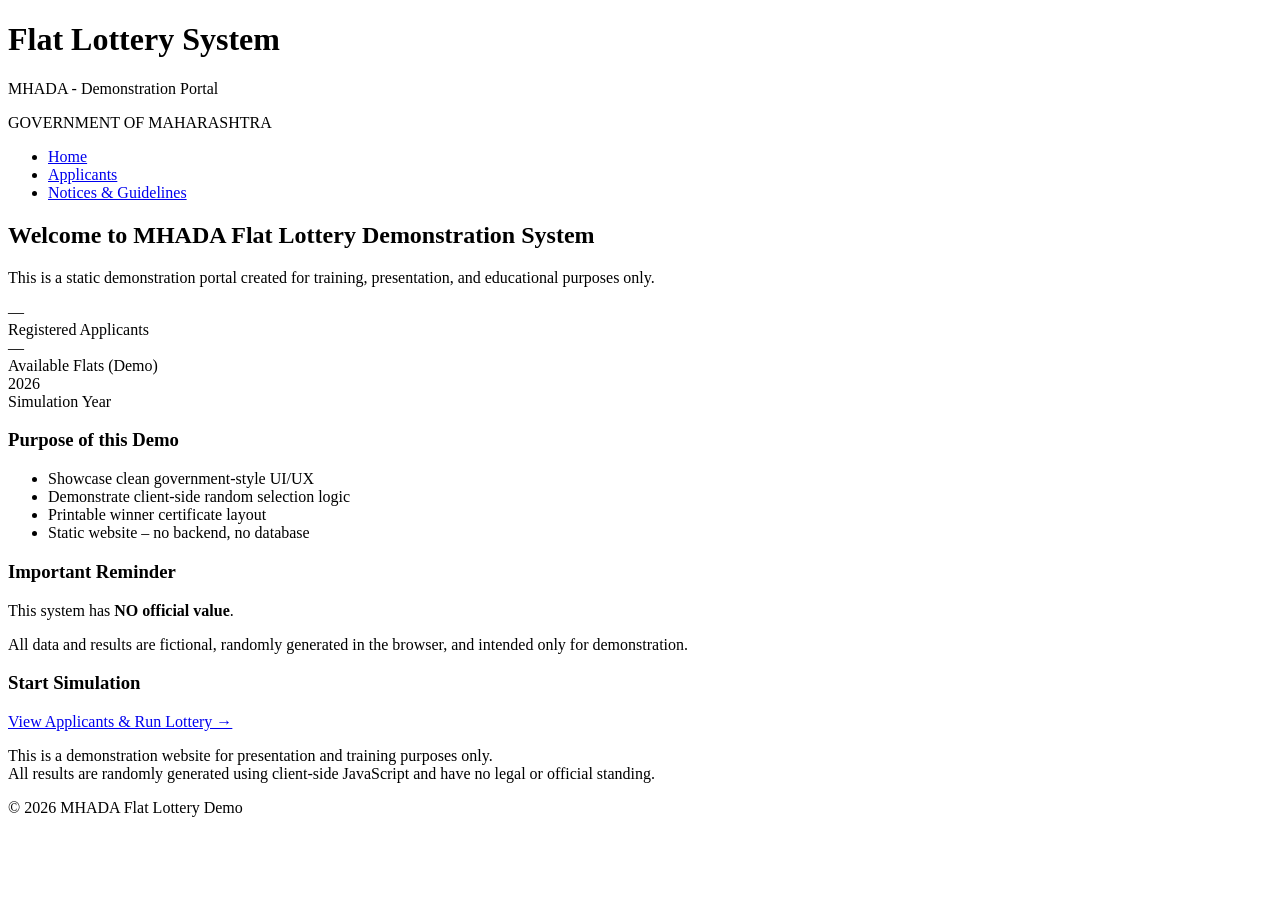
==== home.html @ b44c35c7 "Create home.html" ====
<!DOCTYPE html>
<html lang="en">
<head>
    <meta charset="UTF-8">
    <meta name="viewport" content="width=device-width, initial-scale=1.0">
    <title>Flat Lottery System - Home</title>
    <link rel="stylesheet" href="style.css">
    <script src="data.js"></script>
    <script src="script.js" defer></script>
</head>
<body>
    <header>
        <div class="container">
            <div class="header-content">
                <div>
                    <h1>Flat Lottery System</h1>
                    <p class="subtitle">MHADA - Demonstration Portal</p>
                </div>
                <div class="header-right">
                    <span class="gov-badge">GOVERNMENT OF MAHARASHTRA</span>
                </div>
            </div>

            <nav class="main-nav">
                <ul>
                    <li><a href="home.html" class="active">Home</a></li>
                    <li><a href="index.html">Applicants</a></li>
                    <li><a href="notice.html">Notices & Guidelines</a></li>
                </ul>
            </nav>
        </div>
    </header>

    <main class="container">
        <section class="hero">
            <h2>Welcome to MHADA Flat Lottery Demonstration System</h2>
            <p class="lead">This is a static demonstration portal created for training, presentation, and educational purposes only.</p>

            <div class="hero-stats">
                <div class="stat-card">
                    <div class="stat-number" id="total-applicants-home">—</div>
                    <div class="stat-label">Registered Applicants</div>
                </div>
                <div class="stat-card">
                    <div class="stat-number" id="total-flats-home">—</div>
                    <div class="stat-label">Available Flats (Demo)</div>
                </div>
                <div class="stat-card">
                    <div class="stat-number">2026</div>
                    <div class="stat-label">Simulation Year</div>
                </div>
            </div>
        </section>

        <section class="info-cards">
            <div class="card">
                <h3>Purpose of this Demo</h3>
                <ul>
                    <li>Showcase clean government-style UI/UX</li>
                    <li>Demonstrate client-side random selection logic</li>
                    <li>Printable winner certificate layout</li>
                    <li>Static website – no backend, no database</li>
                </ul>
            </div>

            <div class="card">
                <h3>Important Reminder</h3>
                <p class="important">This system has <strong>NO official value</strong>.</p>
                <p>All data and results are fictional, randomly generated in the browser, and intended only for demonstration.</p>
            </div>
        </section>

        <section class="cta-section">
            <h3>Start Simulation</h3>
            <a href="index.html" class="primary-btn large-btn">View Applicants & Run Lottery →</a>
        </section>
    </main>

    <footer>
        <div class="container">
            <p>This is a demonstration website for presentation and training purposes only.<br>All results are randomly generated using client-side JavaScript and have no legal or official standing.</p>
            <p>© 2026 MHADA Flat Lottery Demo</p>
        </div>
    </footer>
</body>
</html>
---- style.css ----
/* ── Print Receipt / Certificate ─────────────────────────────────────── */

.print-btn {
    background: #006400;
    color: white;
    border: none;
    padding: 0.8rem 1.6rem;
    font-size: 1rem;
    font-weight: 600;
    border-radius: 6px;
    cursor: pointer;
    margin-left: 1rem;
}

.print-btn:hover {
    background: #004d00;
}

.header-actions {
    display: flex;
    align-items: center;
    gap: 1rem;
    flex-wrap: wrap;
}

/* Hidden on screen, visible on print */
.print-certificate {
    display: none;
}

@media print {
    header, footer, .page-header, .result-card, .action-section, .note {
        display: none !important;
    }

    body {
        background: white;
        color: black;
    }

    .print-certificate {
        display: block !important;
        margin: 0;
        padding: 0;
        width: 100%;
    }

    .container {
        max-width: none;
        padding: 0;
    }

    .cert-header {
        text-align: center;
        border-bottom: 3px solid #002244;
        padding-bottom: 1.5rem;
        margin-bottom: 2rem;
    }

    .cert-emblem {
        font-size: 1.4rem;
        font-weight: 700;
        color: #002244;
        letter-spacing: 1px;
    }

    .cert-title {
        font-size: 2.2rem;
        margin: 0.8rem 0 0.4rem;
        color: #002244;
    }

    .cert-subtitle {
        font-size: 1.1rem;
        color: #444;
        font-style: italic;
    }

    .cert-body {
        text-align: center;
        font-size: 1.15rem;
        line-height: 1.8;
        margin: 2rem 0;
    }

    .cert-text {
        margin: 1rem 0;
    }

    .cert-winner {
        font-size: 2.4rem;
        font-weight: 700;
        color: #002244;
        margin: 0.8rem 0;
        border-bottom: 2px solid #ccc;
        padding-bottom: 0.5rem;
        display: inline-block;
    }

    .cert-appno {
        font-size: 1.6rem;
        font-weight: 600;
        color: #333;
        margin: 0.6rem 0 1.8rem;
    }

    .cert-flat-box {
        background: #f8f9fa;
        border: 2px dashed #002244;
        padding: 1.5rem;
        margin: 2rem auto;
        max-width: 500px;
    }

    .cert-flat-label {
        font-size: 1.3rem;
        color: #444;
        margin-bottom: 0.6rem;
    }

    .cert-flat-value {
        font-size: 3rem;
        font-weight: 800;
        color: #006400;
        letter-spacing: 4px;
    }

    .cert-date-line {
        font-size: 1.2rem;
        margin-top: 3rem;
    }

    .cert-footer {
        display: flex;
        justify-content: space-between;
        align-items: flex-end;
        margin-top: 4rem;
        border-top: 1px solid #aaa;
        padding-top: 2rem;
    }

    .cert-sign {
        text-align: center;
        width: 45%;
    }

    .sign-line {
        width: 80%;
        height: 2px;
        background: #333;
        margin: 0 auto 0.8rem;
    }

    .cert-seal {
        width: 140px;
        height: 140px;
        border: 4px solid #002244;
        border-radius: 50%;
        display: flex;
        align-items: center;
        justify-content: center;
        font-size: 1.8rem;
        font-weight: 700;
        color: #002244;
        transform: rotate(-8deg);
        background: rgba(255, 204, 0, 0.15);
    }

    .cert-disclaimer-print {
        text-align: center;
        font-size: 0.9rem;
        color: #555;
        margin-top: 3rem;
        border-top: 1px solid #ccc;
        padding-top: 1rem;
    }

    @page {
        size: A4;
        margin: 1.5cm;
    }
}
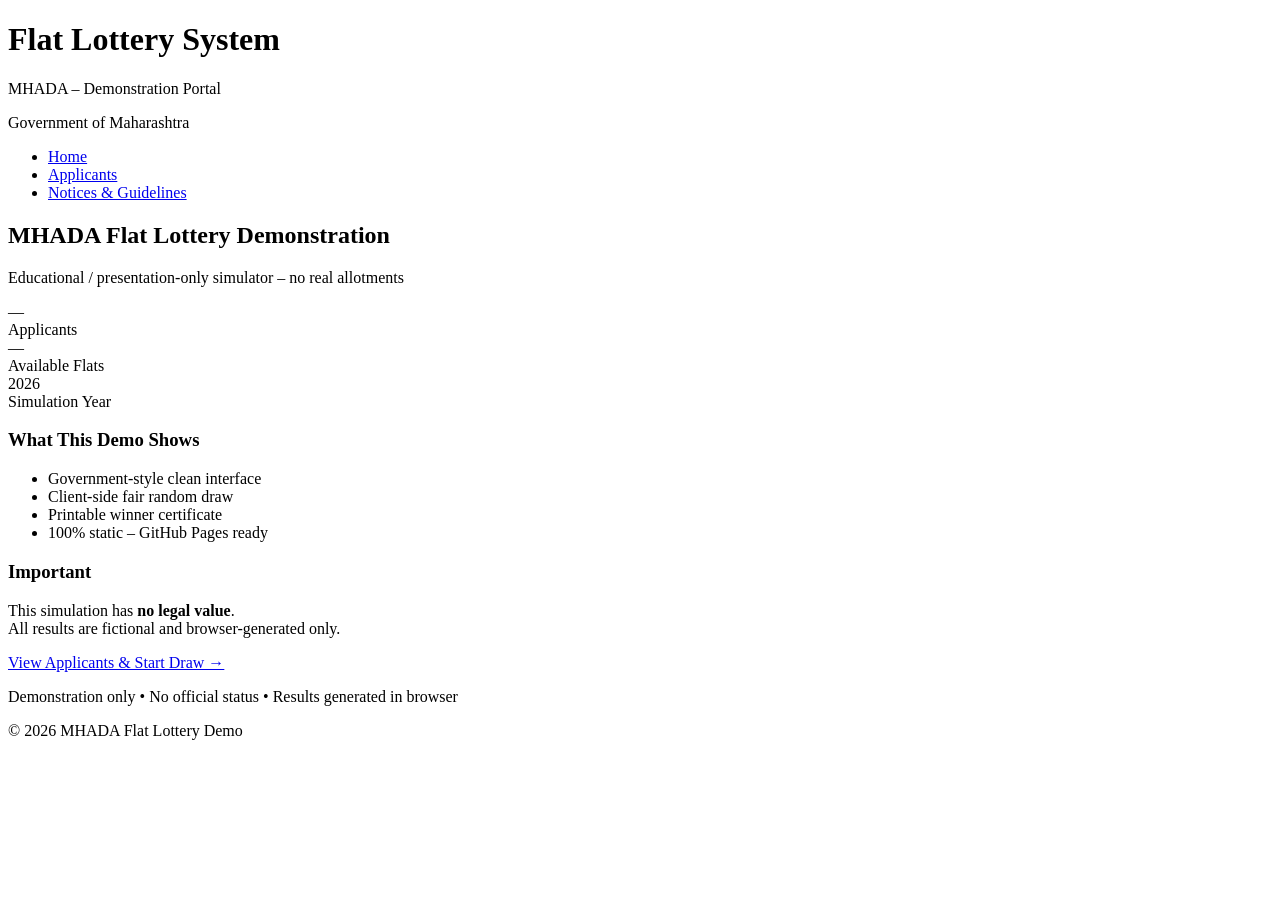
==== commit c6c4b17c: "Revise home.html for MHADA Flat Lottery demo" ====
--- a/home.html
+++ b/home.html
@@ -1,86 +1,83 @@
 <!DOCTYPE html>
 <html lang="en">
 <head>
-    <meta charset="UTF-8">
-    <meta name="viewport" content="width=device-width, initial-scale=1.0">
-    <title>Flat Lottery System - Home</title>
-    <link rel="stylesheet" href="style.css">
-    <script src="data.js"></script>
-    <script src="script.js" defer></script>
+  <meta charset="UTF-8" />
+  <meta name="viewport" content="width=device-width, initial-scale=1.0"/>
+  <title>MHADA Flat Lottery – Demo Home</title>
+  <link rel="stylesheet" href="styles.css"/>
+  <script src="data.js" defer></script>
+  <script src="main.js" defer></script>
 </head>
 <body>
-    <header>
-        <div class="container">
-            <div class="header-content">
-                <div>
-                    <h1>Flat Lottery System</h1>
-                    <p class="subtitle">MHADA - Demonstration Portal</p>
-                </div>
-                <div class="header-right">
-                    <span class="gov-badge">GOVERNMENT OF MAHARASHTRA</span>
-                </div>
-            </div>
 
-            <nav class="main-nav">
-                <ul>
-                    <li><a href="home.html" class="active">Home</a></li>
-                    <li><a href="index.html">Applicants</a></li>
-                    <li><a href="notice.html">Notices & Guidelines</a></li>
-                </ul>
-            </nav>
-        </div>
-    </header>
+<header class="site-header">
+  <div class="container">
+    <div class="header-top">
+      <div class="branding">
+        <h1>Flat Lottery System</h1>
+        <p class="tagline">MHADA – Demonstration Portal</p>
+      </div>
+      <div class="gov-mark">Government of Maharashtra</div>
+    </div>
 
-    <main class="container">
-        <section class="hero">
-            <h2>Welcome to MHADA Flat Lottery Demonstration System</h2>
-            <p class="lead">This is a static demonstration portal created for training, presentation, and educational purposes only.</p>
+    <nav class="main-nav" aria-label="Main navigation">
+      <ul>
+        <li><a href="home.html" aria-current="page">Home</a></li>
+        <li><a href="applicants.html">Applicants</a></li>
+        <li><a href="notices.html">Notices & Guidelines</a></li>
+      </ul>
+    </nav>
+  </div>
+</header>
 
-            <div class="hero-stats">
-                <div class="stat-card">
-                    <div class="stat-number" id="total-applicants-home">—</div>
-                    <div class="stat-label">Registered Applicants</div>
-                </div>
-                <div class="stat-card">
-                    <div class="stat-number" id="total-flats-home">—</div>
-                    <div class="stat-label">Available Flats (Demo)</div>
-                </div>
-                <div class="stat-card">
-                    <div class="stat-number">2026</div>
-                    <div class="stat-label">Simulation Year</div>
-                </div>
-            </div>
-        </section>
+<main class="container">
+  <section class="hero">
+    <h2>MHADA Flat Lottery Demonstration</h2>
+    <p class="lead">Educational / presentation-only simulator – no real allotments</p>
 
-        <section class="info-cards">
-            <div class="card">
-                <h3>Purpose of this Demo</h3>
-                <ul>
-                    <li>Showcase clean government-style UI/UX</li>
-                    <li>Demonstrate client-side random selection logic</li>
-                    <li>Printable winner certificate layout</li>
-                    <li>Static website – no backend, no database</li>
-                </ul>
-            </div>
+    <div class="stats-grid">
+      <div class="stat-box">
+        <div class="stat-value" id="stats-applicants">—</div>
+        <div class="stat-label">Applicants</div>
+      </div>
+      <div class="stat-box">
+        <div class="stat-value" id="stats-flats">—</div>
+        <div class="stat-label">Available Flats</div>
+      </div>
+      <div class="stat-box">
+        <div class="stat-value">2026</div>
+        <div class="stat-label">Simulation Year</div>
+      </div>
+    </div>
+  </section>
 
-            <div class="card">
-                <h3>Important Reminder</h3>
-                <p class="important">This system has <strong>NO official value</strong>.</p>
-                <p>All data and results are fictional, randomly generated in the browser, and intended only for demonstration.</p>
-            </div>
-        </section>
+  <section class="features">
+    <div class="feature-card">
+      <h3>What This Demo Shows</h3>
+      <ul>
+        <li>Government-style clean interface</li>
+        <li>Client-side fair random draw</li>
+        <li>Printable winner certificate</li>
+        <li>100% static – GitHub Pages ready</li>
+      </ul>
+    </div>
+    <div class="feature-card warning">
+      <h3>Important</h3>
+      <p class="highlight">This simulation has <strong>no legal value</strong>.<br>All results are fictional and browser-generated only.</p>
+    </div>
+  </section>
 
-        <section class="cta-section">
-            <h3>Start Simulation</h3>
-            <a href="index.html" class="primary-btn large-btn">View Applicants & Run Lottery →</a>
-        </section>
-    </main>
+  <div class="cta">
+    <a href="applicants.html" class="btn btn-primary btn-large">View Applicants & Start Draw →</a>
+  </div>
+</main>
 
-    <footer>
-        <div class="container">
-            <p>This is a demonstration website for presentation and training purposes only.<br>All results are randomly generated using client-side JavaScript and have no legal or official standing.</p>
-            <p>© 2026 MHADA Flat Lottery Demo</p>
-        </div>
-    </footer>
+<footer class="site-footer">
+  <div class="container">
+    <p>Demonstration only • No official status • Results generated in browser</p>
+    <p>© 2026 MHADA Flat Lottery Demo</p>
+  </div>
+</footer>
+
 </body>
 </html>
